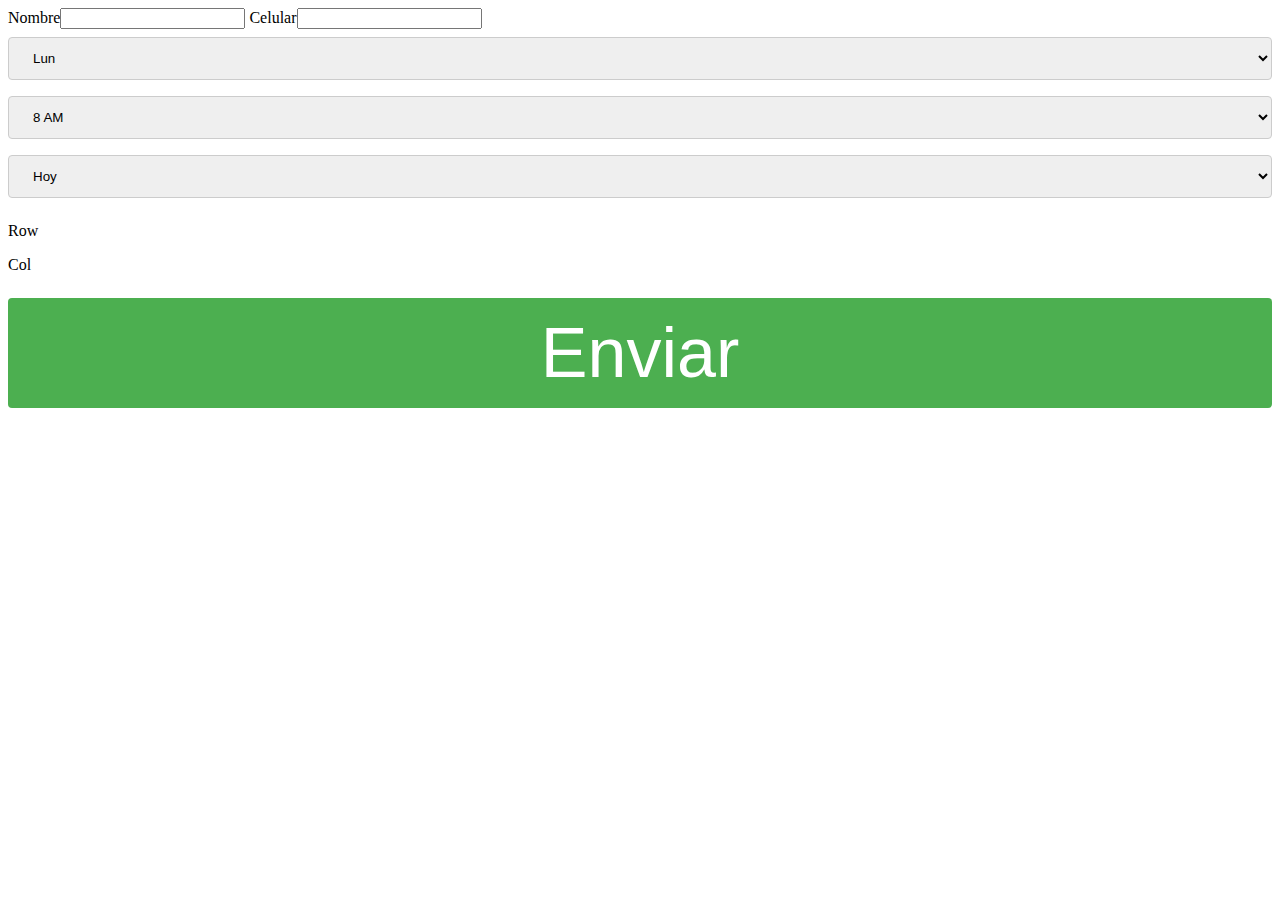
==== scriptsGoogle/index.html @ 768fe7af "init" ====
<!DOCTYPE html>
<html>
  <head>
    <base target="_top">
    <link rel="stylesheet" href="https://stackpath.bootstrapcdn.com/bootstrap/4.2.1/css/bootstrap.min.css" integrity="sha384-GJzZqFGwb1QTTN6wy59ffF1BuGJpLSa9DkKMp0DgiMDm4iYMj70gZWKYbI706tWS" crossorigin="anonymous">
  
  
  
  <style>
            input[type=text], select {
              width: 100%;
              padding: 12px 20px;
              margin: 8px 0;
              display: inline-block;
              border: 1px solid #ccc;
              border-radius: 4px;
              box-sizing: border-box;
            }
            
            
                 
            
            button{
              width: 100%;
              height: 30%;
              background-color: #4CAF50;
              color: white;
              padding: 15px 32px;
              margin: 8px 0;
              border: none;
              border-radius: 4px;
              cursor: pointer;
              font-size: 70px;;
              
            }
            
            input[type=submit]:hover {
              background-color: #45a049;
            }
            
            input[type="text"] {
            
            font-size: 60px;
            cursor: pointer;
  
}
            
            div {
              border-radius: 5px;
              background-color: #f2f2f2;
              padding: 20px;
            }
            form {
                margin-top: 20px;
width: 100%;
height: 100%
display: inline-block;

text-align: center;

}
            

            </style>
  
  
  
  
  </head>
  <body>
  
  
  
  Nombre<input id="nom" required>
Celular<input id="cel" required >

<select id="dias" onchange="ShowSelected();" name="producto">
<option value="12">Lun</option>
<option value="13">Mar</option>
<option value="14">Mie</option>
<option value="15">Jue</option>
<option value="16">Vie</option>
<option value="17">Sab</option>
<option value="18">Dom</option>
</select>


<select id="horas" onchange="ShowSelected();" name="producto">
<option value="22">8 AM</option>
<option value="23">9 AM</option>
<option value="24">10 AM</option>
<option value="25">11 AM</option>
<option value="26">12 PM</option>
<option value="27">1 PM</option>
<option value="28">2 PM</option>
<option value="29">3 PM</option>
<option value="30">4 PM</option>
<option value="31">5 PM</option>
<option value="32">6 PM</option>
<option value="33">7 PM</option>
<option value="34">8 PM</option>
</select>

<select id="future" onchange="ShowSelected();" name="producto">
<option value="42">Hoy</option>
<option value="43">Próxima Semana</option>
</select>
<p id="demo">Row</p>
<p id="demo1">Col</p>
  
  
  
  
 <button type="button" onclick="suma()" class="btn btn-secondary" font-size="70px">Enviar</button>
  
  
  <script>
  function ShowSelected()
{

/* COLUMNA*/
var dias = document.getElementById("dias");

var col = dias.options[dias.selectedIndex].text;

//fILA;

var horas = document.getElementById("horas");

var row = horas.options[horas.selectedIndex].text;

//porxima semana
var future= document.getElementById("future");

var f = future.options[future.selectedIndex].text;


var nom = document.getElementById("nom").value

var cel = document.getElementById("cel").value



//row = parseFloat(y);
//col = parseFloat(x);

//z = nom +" "+ cel+" "+ x+" "+y+ " "+ f;


if(row=="8 AM"){
    row=2;

}else if (row=="9 AM") {
     row=3;
}else if (row=="10 AM") {
     row=4;
}else if (row=="11 AM") {
     row=5;
}else if (row=="12 PM") {
     row=6;
}else if (row=="1 PM") {
     row=7;
}else if (row=="2 PM") {
     row=8;
}else if (row=="3 PM") {
     row=9;
}else if (row=="4 PM") {
     row=10;
}else if (row=="5 PM") {
     row=11;
}else if (row=="6 PM") {
     row=12;
}else if (row=="7 PM") {
     row=13;
}else {
     row=14;
}


<!--************Col***************-->

if(col=="Lun"){
    col=2;

}else if (col=="Mar") {
     col=3;
}else if (col=="Mie") {
     col=4;
}else if (col=="Jue") {
     col=5;
}else if (col=="Vie") {
     col=6;
}else if (col=="Sab") {
     col=7;
}else   {
     col=8;
}


document.getElementById("demo").innerHTML= row;
document.getElementById("demo1").innerHTML=col;




google.script.run.userClicked(row,col,nom,cel,f);




}
  </script>
  
  
  
      <!--********************************importante*********************************
            
                  <div class="container">
    <div class="row">
        <div class="col-12 col-ms-12 col-md-12 col-lg-12 col-xl-12"></div>

  <form >
            <p><label><h1>Programación Semanal</h1></label></p>
            <label><h1>Agenda hoy o para el próximo Lunes a las 8 Am</h1></label>
            <input type="text" id="num1"  placeholder="Nombre Celular Fecha" required>
        
            
            
          
            <button type="button" onclick="suma()" class="btn btn-secondary" font-size="70px">Enviar</button>
            
            
            
            
            
      
      
          </form>

</div>
</div>

                  
                  
                ********************************--> 
   <!--***************************importante**************************************         
                  
 <script>
                  
                  
    function suma(){
    var num1 = document.getElementById("num1").value;
    document.getElementById("num1").value="";
    //var num2 = document.getElementById("num2").value;
     //var num3 = document.getElementById("num3").value;
      //var num4 = document.getElementById("num4").value;
       //var num5 = document.getElementById("num5").value;
    
   google.script.run.userClicked(num1);
  
          
}
                  
</script>
                  
                  
                  
     ********************************--> 
                  
                  
                  
                  
                  
      
      <!--google.script.run.userClicked(num1, num2, num3, num4, num5);-->
      
      
      
      <!-- **********************code*****************************
      
                  
                  
                  <div class="container">
    <div class="row">
        <div class="col-12 col-ms-12 col-md-12 col-lg-12 col-xl-12"></div>

  <h1>HORARIO</h1>
  <table>
      <tr>
          <th>HORAS</th>
          <th>LUNES</th>
          <th>MARTES</th>
          <th>MIÉRCOLES</th>
          <th>JUEVES</th>
          <th>VIERNES</th>
    </tr>
    <tr id="row1">
        <td>8:00 AM</td>
        <td><input type="text" id="num1"></td>   
        <td><input type="text" id="num2"></td>   
        <td><input type="text" id="num3"></td>   
        <td><input type="text" id="num4"></td>   
        <td><input type="text" id="num5"></td>   
    </tr>
    <tr id="row2">
        <td>9:00 AM</td>
        <td>Comercio Financiero</td>   
        <td>Química</td>   
        <td>Sistemas</td>   
        <td>Religion</td>   
        <td>Español</td>   
    </tr>

    <tr id="row3">
            <td>10 AM</td>
            <td>Afro</td>   
            <td>Español</td>   
            <td>Sistemas</td>   
            <td>Contabilidad</td>   
            <td>Matemáticas</td>   
    </tr>

    <tr id="row4">
            <td>11:00 AM</td>
            <td>DESCANSO</td>   
            <td>DESCANSO</td>   
            <td>DESCANSO</td>   
            <td>DESCANSO</td>   
            <td>DESCANSO</td>   
    </tr>

    <tr id="row5">
            <td>12:00 PM</td>
            <td>Matemáticas</td>   
            <td>Inglés</td>   
            <td>Filosofía</td>   
            <td>Contabilidad</td>   
            <td>Filosofía</td>   
    </tr>

    <tr id="row6">
            <td>1:00 PM</td>
            <td>Español</td>   
            <td>Sociales</td>   
            <td>Educación Física</td>   
            <td>Química</td>   
            <td>Física Cuántica</td>   
    </tr>

    <tr id="row7">
            <td>2:00 PM</td>
            <td>Inglés</td>   
            <td>Física Cuántica</td>   
            <td>Educación Física</td>   
            <td>Química</td>   
            <td>Física Cuántica</td>   
    </tr>
    <tr id="row8">
            <td>3:00 PM</td>
            <td>SALIDAD</td>   
            <td>SALIDAD</td>   
            <td>SALIDAD</td>   
            <td>SALIDAD</td>   
            <td>SALIDAD</td>   
    </tr>
    
     <tr id="row9">
            <td>4:00 PM</td>
            <td>SALIDAD</td>   
            <td>SALIDAD</td>   
            <td>SALIDAD</td>   
            <td>SALIDAD</td>   
            <td>SALIDAD</td>   
    </tr>
    
    
    
  </table> 
  <button type="button" onclick="suma()" class="btn btn-secondary">Enviar</button>

</div>
</div>

                  
                  
                  
                  
                  
                  
                  
            
                  
                  
                  <script>
                  
                  
    function suma(){
    var num1 = document.getElementById("num1").value;
    var num2 = document.getElementById("num2").value;
     var num3 = document.getElementById("num3").value;
      var num4 = document.getElementById("num4").value;
       var num5 = document.getElementById("num5").value;
    
   google.script.run.userClicked(num1, num2, num3, num4, num5);
   
    

    
}
                  
                  
                  
                  </script>
                  
                  
                  
         ***************************************-->         
                  
                  
  
  
  
  
  <!-- ***************************************************
  <h1>Hola</h1>
  <label>Name:</label><input type="text" id="username">
  <button id="btn">Enviar</button>
  
  
    <script>
    
    document.getElementById("btn").addEventListener("click" , doStuff);
    
    function doStuff(){
    
    var uname = document.getElementById("username").value;
    
    google.script.run.userClicked(uname);
    document.getElementById("username").value="";
    
    
    }
    
    </script>
    
    ***************************************-->
    
    
    <!--***********************************
    <form>
    <p><input type="text" id="name" placeholder="name"></p>
    <p><input type="text" id="age" placeholder="age"></p>
    <button>Enviar</button>
    </form>
    **************************************-->
    
    
    
    
     <!--***********************************
          
                  <form>
                            <p><strong>HTML5</strong></p>
                          
                            <p>x1: <input type="text" id="num1"></p>
                          
                            <p>y1: <input type="text" id="num2"></p>
                            
                            <p>x2: <input type="text" id="num3"></p>
                            
                            <p>y2: <input type="text" id="num4"></p>
                            
                          
                            
                  </form>
    
    
      **************************************-->
    
    
  
  <script src="https://code.jquery.com/jquery-3.3.1.slim.min.js" integrity="sha384-q8i/X+965DzO0rT7abK41JStQIAqVgRVzpbzo5smXKp4YfRvH+8abtTE1Pi6jizo" crossorigin="anonymous"></script>
<script src="https://cdnjs.cloudflare.com/ajax/libs/popper.js/1.14.6/umd/popper.min.js" integrity="sha384-wHAiFfRlMFy6i5SRaxvfOCifBUQy1xHdJ/yoi7FRNXMRBu5WHdZYu1hA6ZOblgut" crossorigin="anonymous"></script>
<script src="https://stackpath.bootstrapcdn.com/bootstrap/4.2.1/js/bootstrap.min.js" integrity="sha384-B0UglyR+jN6CkvvICOB2joaf5I4l3gm9GU6Hc1og6Ls7i6U/mkkaduKaBhlAXv9k" crossorigin="anonymous"></script>
  </body>
</html>
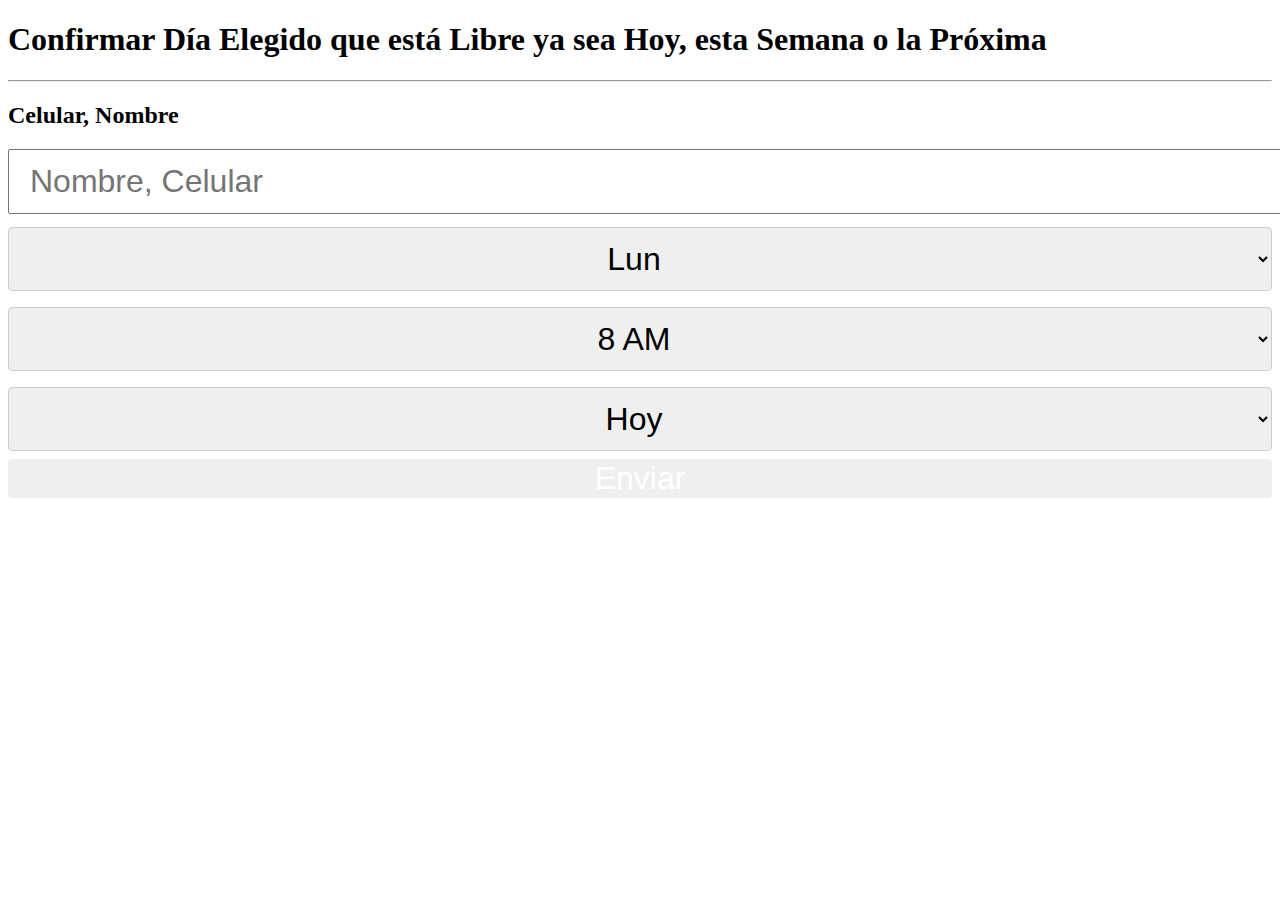
==== commit 4ee01c05: "Add files via upload" ====
--- a/scriptsGoogle/index.html
+++ b/scriptsGoogle/index.html
@@ -15,22 +15,31 @@
               border: 1px solid #ccc;
               border-radius: 4px;
               box-sizing: border-box;
+              text-align: center;
             }
             
+            #nom{
+            width: 100%;
+            margin-bottom:  5px;
+            cursor: pointer;
+            padding: 12px 20px;
+           
+            }
             
                  
             
             button{
               width: 100%;
               height: 30%;
-              background-color: #4CAF50;
+              /*background-color: #4CAF50;*/
               color: white;
-              padding: 15px 32px;
-              margin: 8px 0;
+              /*padding: 15px 32px;*/
+              /*margin: 100px 0 ;*/
               border: none;
               border-radius: 4px;
               cursor: pointer;
-              font-size: 70px;;
+              font-size: 200%;
+              
               
             }
             
@@ -45,11 +54,12 @@
   
 }
             
-            div {
+            /*div {
               border-radius: 5px;
               background-color: #f2f2f2;
               padding: 20px;
-            }
+            }*/
+            
             form {
                 margin-top: 20px;
 width: 100%;
@@ -59,7 +69,10 @@
 text-align: center;
 
 }
-            
+            #dias, #nom, #horas, #future{
+            font-size: 200%;
+            
+            }
 
             </style>
   
@@ -69,10 +82,22 @@
   </head>
   <body>
   
-  
-  
-  Nombre<input id="nom" required>
-Celular<input id="cel" required >
+
+
+
+
+<!--*****************************************************************-->
+<div class="container">
+    <div class="row">
+        <div class="col-12 col-sm-12 col-md-12 col-lg-12 col-xl-12">
+               <!--Código-->
+                     
+  <h1>Confirmar Día Elegido que está Libre ya sea Hoy, esta Semana o la Próxima </h1>
+  <hr>
+  <h2>Celular, Nombre</h2>
+ <input id="nom" placeholder="Nombre, Celular" required>
+
+
 
 <select id="dias" onchange="ShowSelected();" name="producto">
 <option value="12">Lun</option>
@@ -103,19 +128,28 @@
 
 <select id="future" onchange="ShowSelected();" name="producto">
 <option value="42">Hoy</option>
+<option value="44">Esta Semana</option>
 <option value="43">Próxima Semana</option>
+<option value="45">Libre</option>
+<option value="46">Ocupado</option>
 </select>
-<p id="demo">Row</p>
-<p id="demo1">Col</p>
-  
-  
-  
-  
- <button type="button" onclick="suma()" class="btn btn-secondary" font-size="70px">Enviar</button>
+
+  
+  
+  
+  
+ <button type="button" onclick="suma()" class="btn btn-secondary" >Enviar</button>
+
+        </div>
+    </div>
+</div>
+<!--*************************************font-size="200%"****************************-->
+  
+  
   
   
   <script>
-  function ShowSelected()
+  function suma()
 {
 
 /* COLUMNA*/
@@ -137,7 +171,7 @@
 
 var nom = document.getElementById("nom").value
 
-var cel = document.getElementById("cel").value
+//var cel = document.getElementById("cel").value
 
 
 
@@ -197,16 +231,18 @@
 }
 
 
-document.getElementById("demo").innerHTML= row;
-document.getElementById("demo1").innerHTML=col;
-
-
-
-
-google.script.run.userClicked(row,col,nom,cel,f);
-
-
-
+//document.getElementById("demo").innerHTML= row;
+//document.getElementById("demo1").innerHTML=col;
+
+
+
+
+google.script.run.userClicked(row,col,nom,f);
+
+
+document.getElementById("nom").value="";
+
+alert("Gracias por Programar su Cita, No olvide Actualizar la Agenda al Regresar");
 
 }
   </script>
